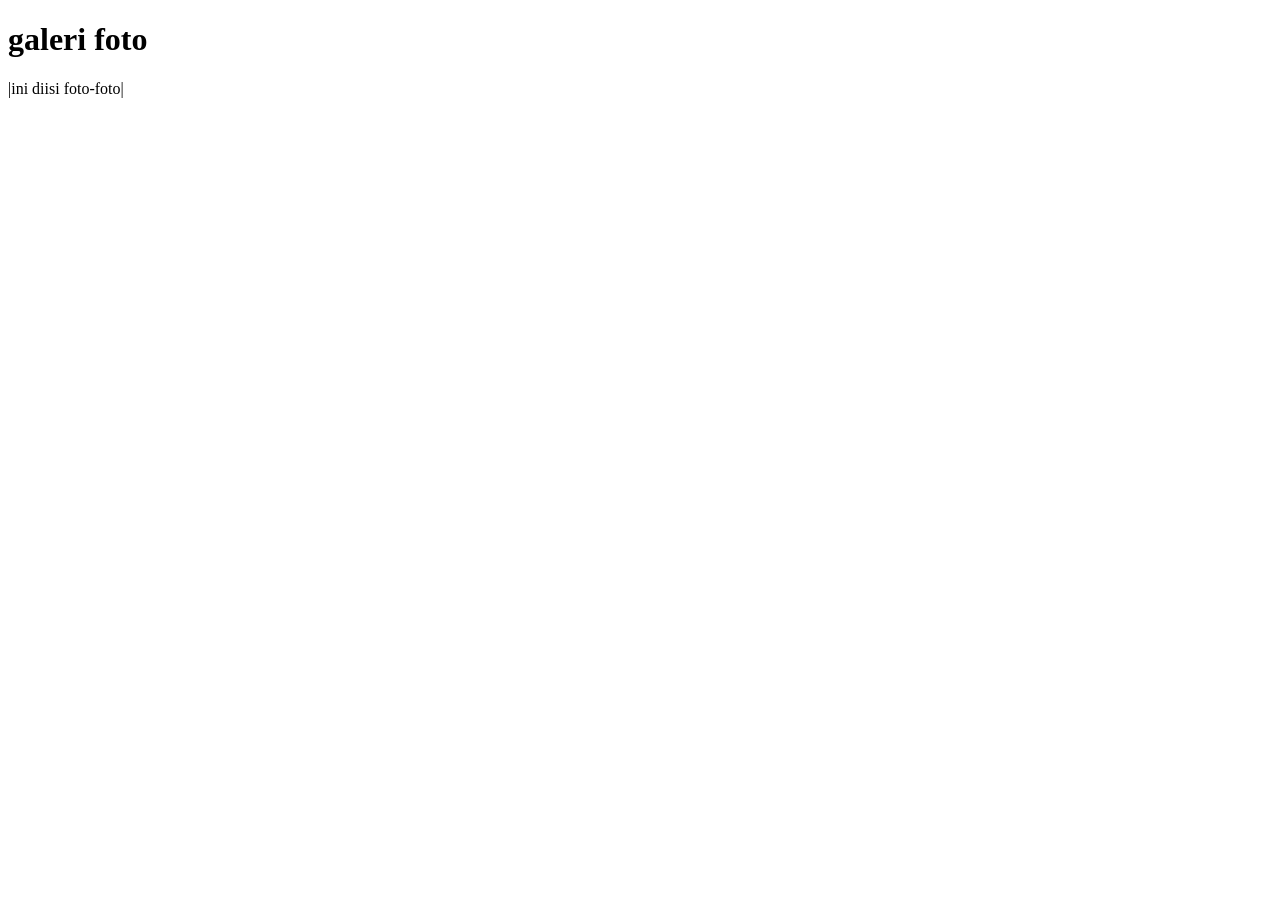
==== galeri.html @ 241d2048 "update" ====
<!DOCTYPE html>
<html>

<head>
  <meta charset="UTF-8">
  <meta name="viewport" content="width=device-width, initial-scale=1">
  <title>galeri</title>
</head>

<body>
<h1>galeri foto</h1>  
</body>
<p>|ini diisi foto-foto|</p>
</html>
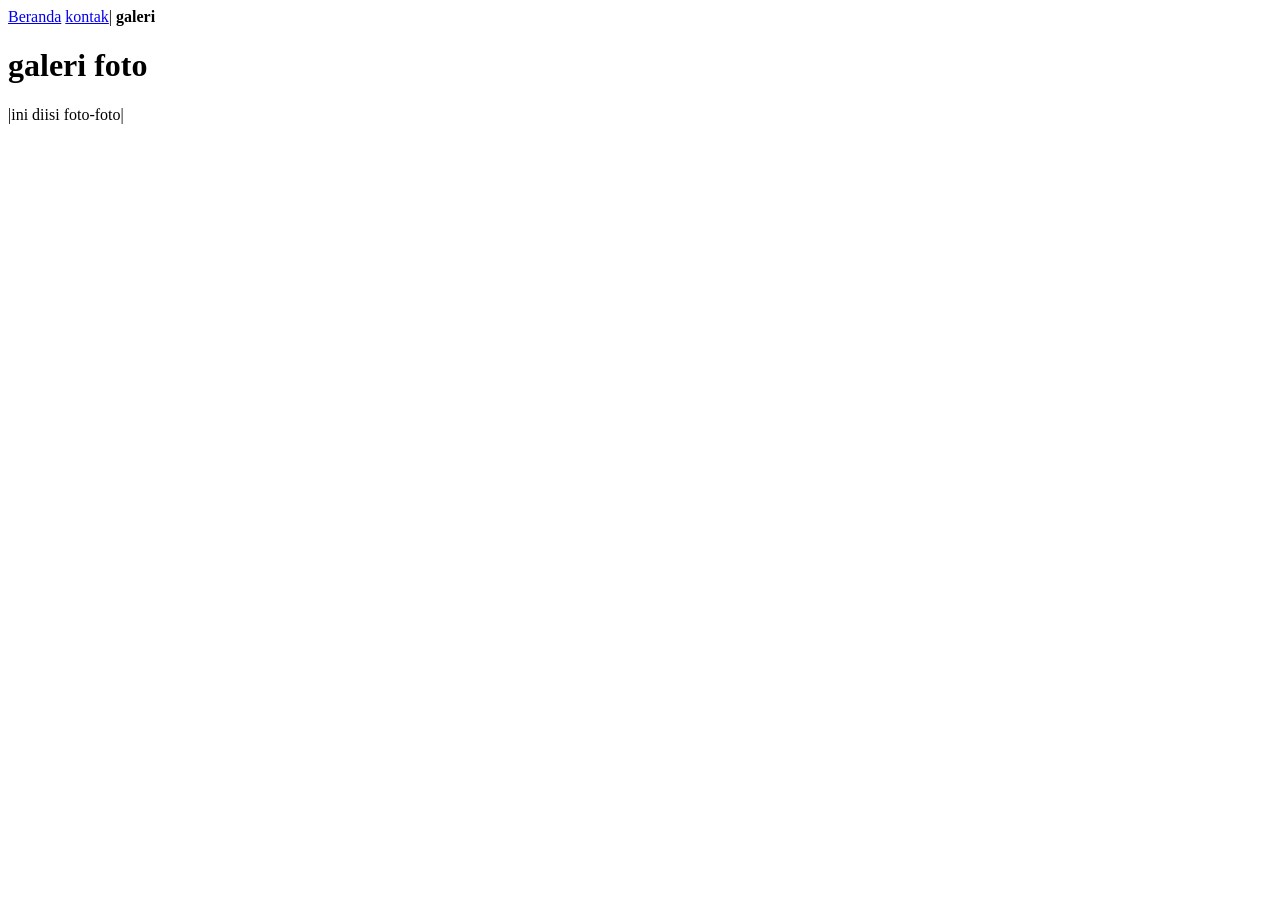
==== commit aff72333: "update" ====
--- a/galeri.html
+++ b/galeri.html
@@ -8,7 +8,16 @@
 </head>
 
 <body>
-<h1>galeri foto</h1>  
+  
+  
+    <nav>
+    <a href="index.html">Beranda</a> 
+    
+    <a href="kontak.html">kontak</a>|
+    <b>galeri</b>
+  </nav>
+<h1>galeri foto</h1>
+<p>|ini diisi foto-foto|</p>
 </body>
-<p>|ini diisi foto-foto|</p>
+
 </html>
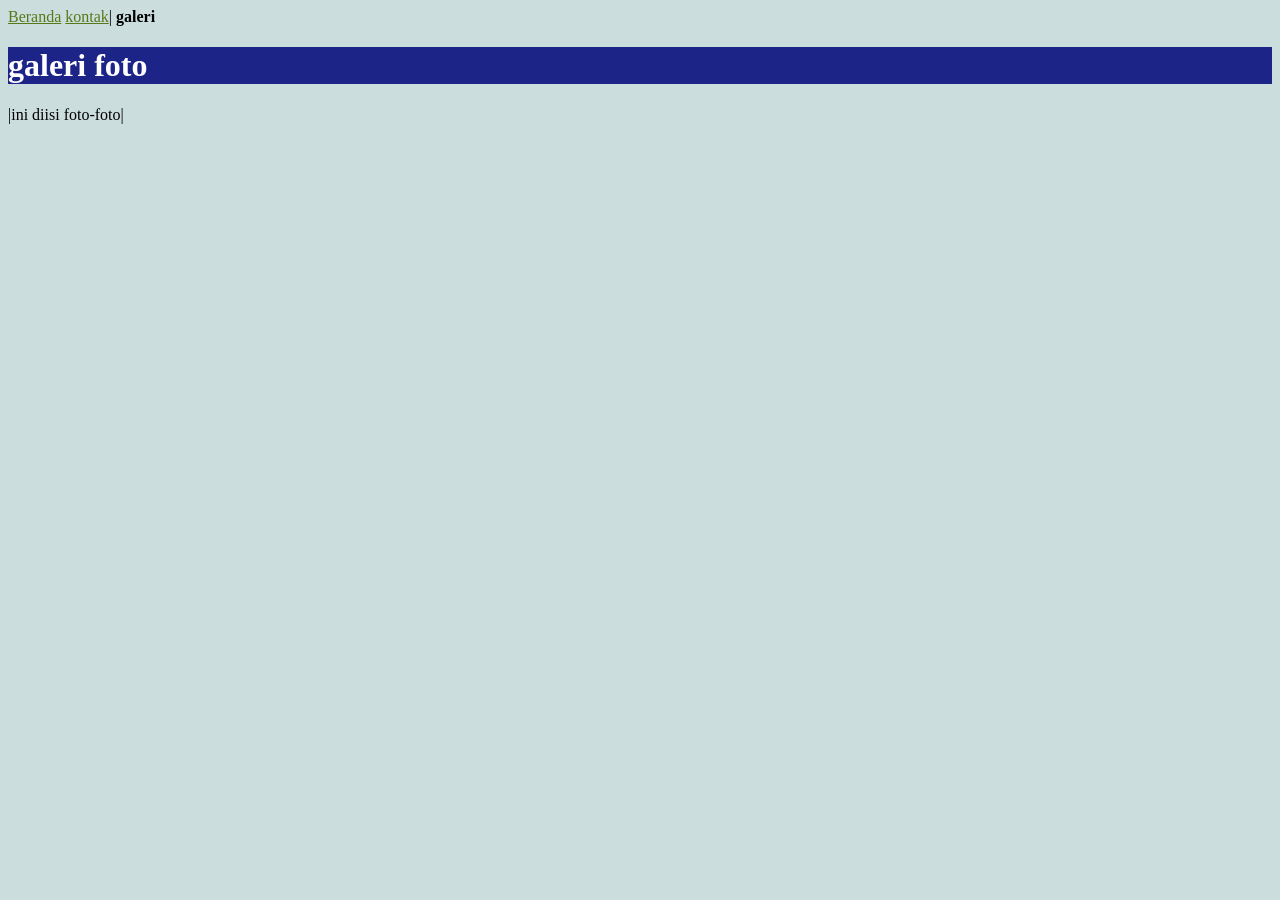
==== commit 3fdc62f3: "menambah css" ====
--- a/galeri.html
+++ b/galeri.html
@@ -5,6 +5,8 @@
   <meta charset="UTF-8">
   <meta name="viewport" content="width=device-width, initial-scale=1">
   <title>galeri</title>
+  <link rel="stylesheet" href="style.css">
+
 </head>
 
 <body>
--- a/style.css
+++ b/style.css
@@ -0,0 +1,11 @@
+h1 {
+       background-color: #1c2488;
+       color: #fff
+    }
+    a {
+      color: #597918
+    }
+    
+    body {
+      background-color:#ccdddd
+    }
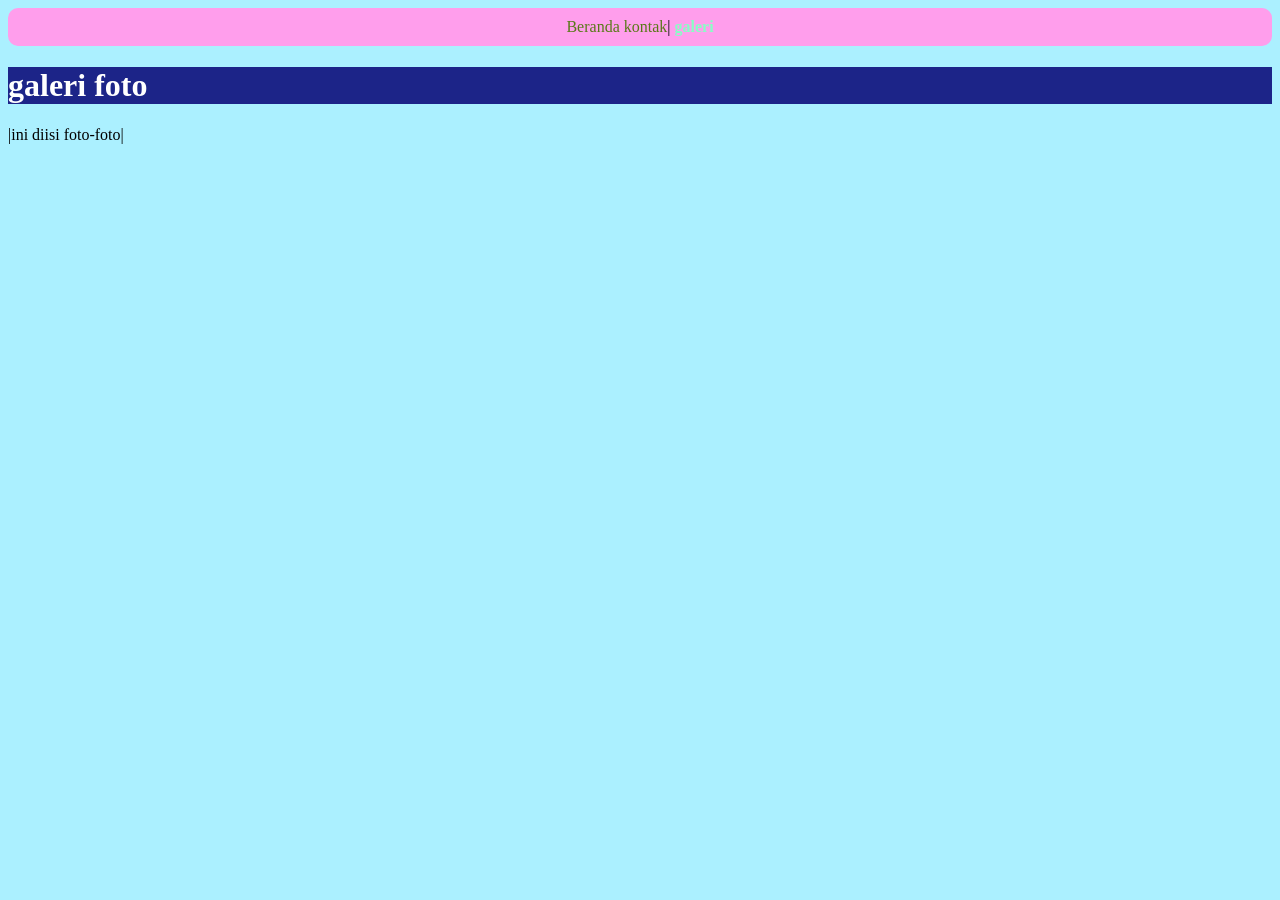
==== commit 36b75369: "menambah style navigasi" ====
--- a/galeri.html
+++ b/galeri.html
@@ -6,20 +6,19 @@
   <meta name="viewport" content="width=device-width, initial-scale=1">
   <title>galeri</title>
   <link rel="stylesheet" href="style.css">
-
+  
 </head>
 
 <body>
   
   
-    <nav>
-    <a href="index.html">Beranda</a> 
-    
+  <nav class="navigasi">
+    <a href="index.html">Beranda</a>
     <a href="kontak.html">kontak</a>|
-    <b>galeri</b>
+    <a href="galeri.html" class="aktif">galeri</a>
   </nav>
-<h1>galeri foto</h1>
-<p>|ini diisi foto-foto|</p>
+  <h1>galeri foto</h1>
+  <p>|ini diisi foto-foto|</p>
 </body>
 
 </html>
--- a/style.css
+++ b/style.css
@@ -1,11 +1,44 @@
 h1 {
-       background-color: #1c2488;
-       color: #fff
-    }
-    a {
-      color: #597918
-    }
-    
-    body {
-      background-color:#ccdddd
-    }+  background-color: #1c2488;
+  color: #fff
+}
+
+a {
+  color: #597918
+}
+
+body {
+  background-color: #ABF0FF
+}
+
+
+div {
+  background-color: #9DCDE6;
+  width: 200px;
+  margin: 20px auto;
+  padding: 20px;
+  border-radius: 15px;
+  box-shadow: 0 4px rgba(0, 0, 0, 0.5);
+  text-align: center;
+}
+
+div img {
+  border-radius: 50%;
+  border: 3px solid #0056b3;
+}
+
+.navigasi {
+  background-color: #FF9EEC;
+  padding: 10px;
+  text-align: center;
+  border-radius: 10px;
+}
+
+.navigasi a {
+  text-decoration: none;
+}
+
+.navigasi .aktif {
+  font-weight: bold;
+  color: #88FEC5;
+}
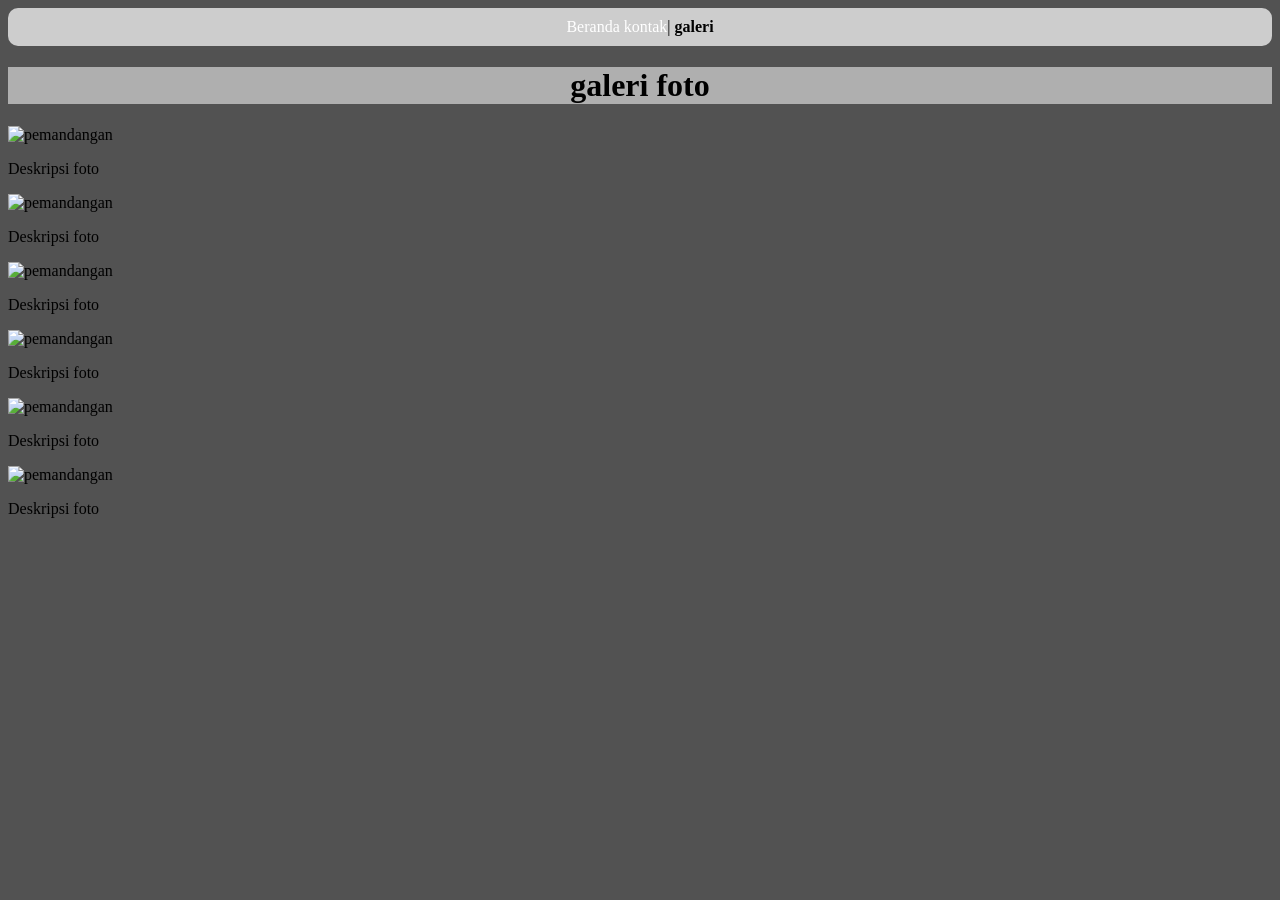
==== commit 1d855962: "update" ====
--- a/galeri.html
+++ b/galeri.html
@@ -18,7 +18,39 @@
     <a href="galeri.html" class="aktif">galeri</a>
   </nav>
   <h1>galeri foto</h1>
-  <p>|ini diisi foto-foto|</p>
+  
+  <div class="galeri-container">
+    <div class="galeri-item">
+      <img src="" alt="pemandangan" />
+      <p>Deskripsi foto</p>
+    </div>
+      <div class="galeri-container">
+    <div class="galeri-item">
+      <img src="" alt="pemandangan" />
+      <p>Deskripsi foto</p>
+    </div>
+      <div class="galeri-container">
+    <div class="galeri-item">
+      <img src="" alt="pemandangan" />
+      <p>Deskripsi foto</p>
+    </div>
+      <div class="galeri-container">
+    <div class="galeri-item">
+      <img src="" alt="pemandangan" />
+      <p>Deskripsi foto</p>
+    </div>
+      <div class="galeri-container">
+    <div class="galeri-item">
+      <img src="" alt="pemandangan" />
+      <p>Deskripsi foto</p>
+    </div>
+      <div class="galeri-container">
+    <div class="galeri-item">
+      <img src="" alt="pemandangan" />
+      <p>Deskripsi foto</p>
+    </div>
+    
+  </div>
 </body>
 
 </html>
--- a/style.css
+++ b/style.css
@@ -1,19 +1,19 @@
 h1 {
-  background-color: #1c2488;
-  color: #fff
+  background-color: #AFAFAF;
+  text-align: center;
 }
 
 a {
-  color: #597918
+  color: #FFFFFF
 }
 
 body {
-  background-color: #ABF0FF
+  background-color: #525252
 }
 
 
-div {
-  background-color: #9DCDE6;
+div.kartu-profil {
+  background-color: #858585;
   width: 200px;
   margin: 20px auto;
   padding: 20px;
@@ -22,13 +22,13 @@
   text-align: center;
 }
 
-div img {
+div.kartu-profil img {
   border-radius: 50%;
-  border: 3px solid #0056b3;
+  border: 3px solid #FFFFFF;
 }
 
 .navigasi {
-  background-color: #FF9EEC;
+  background-color: #CDCDCD;
   padding: 10px;
   text-align: center;
   border-radius: 10px;
@@ -40,5 +40,35 @@
 
 .navigasi .aktif {
   font-weight: bold;
-  color: #88FEC5;
+  color: #000000;
+}
+
+div.kartu-kontak {
+  background-color: #FFFFFF;
+  width: 80%;
+  margin: 0 auto;
+  /* rata Tengah horizonal */
+  padding: 10px;
+  border-radius: 10px;
+  /*sudut kotak tumpul */
+  text-align: center;
+}
+
+.tombol-medsos {
+  /* agar tombol melebar satu baris penuh*/
+  display: block;
+  padding: 10px;
+  /* teks rata Tengah */
+  text-align: center;
+  text-decoration: none;
+  margin: 8px;
+  border-radius: 12px;
+}
+
+.wa {
+  background-color: #4AFF83;
+}
+
+.github {
+  background-color: #333333;
 }
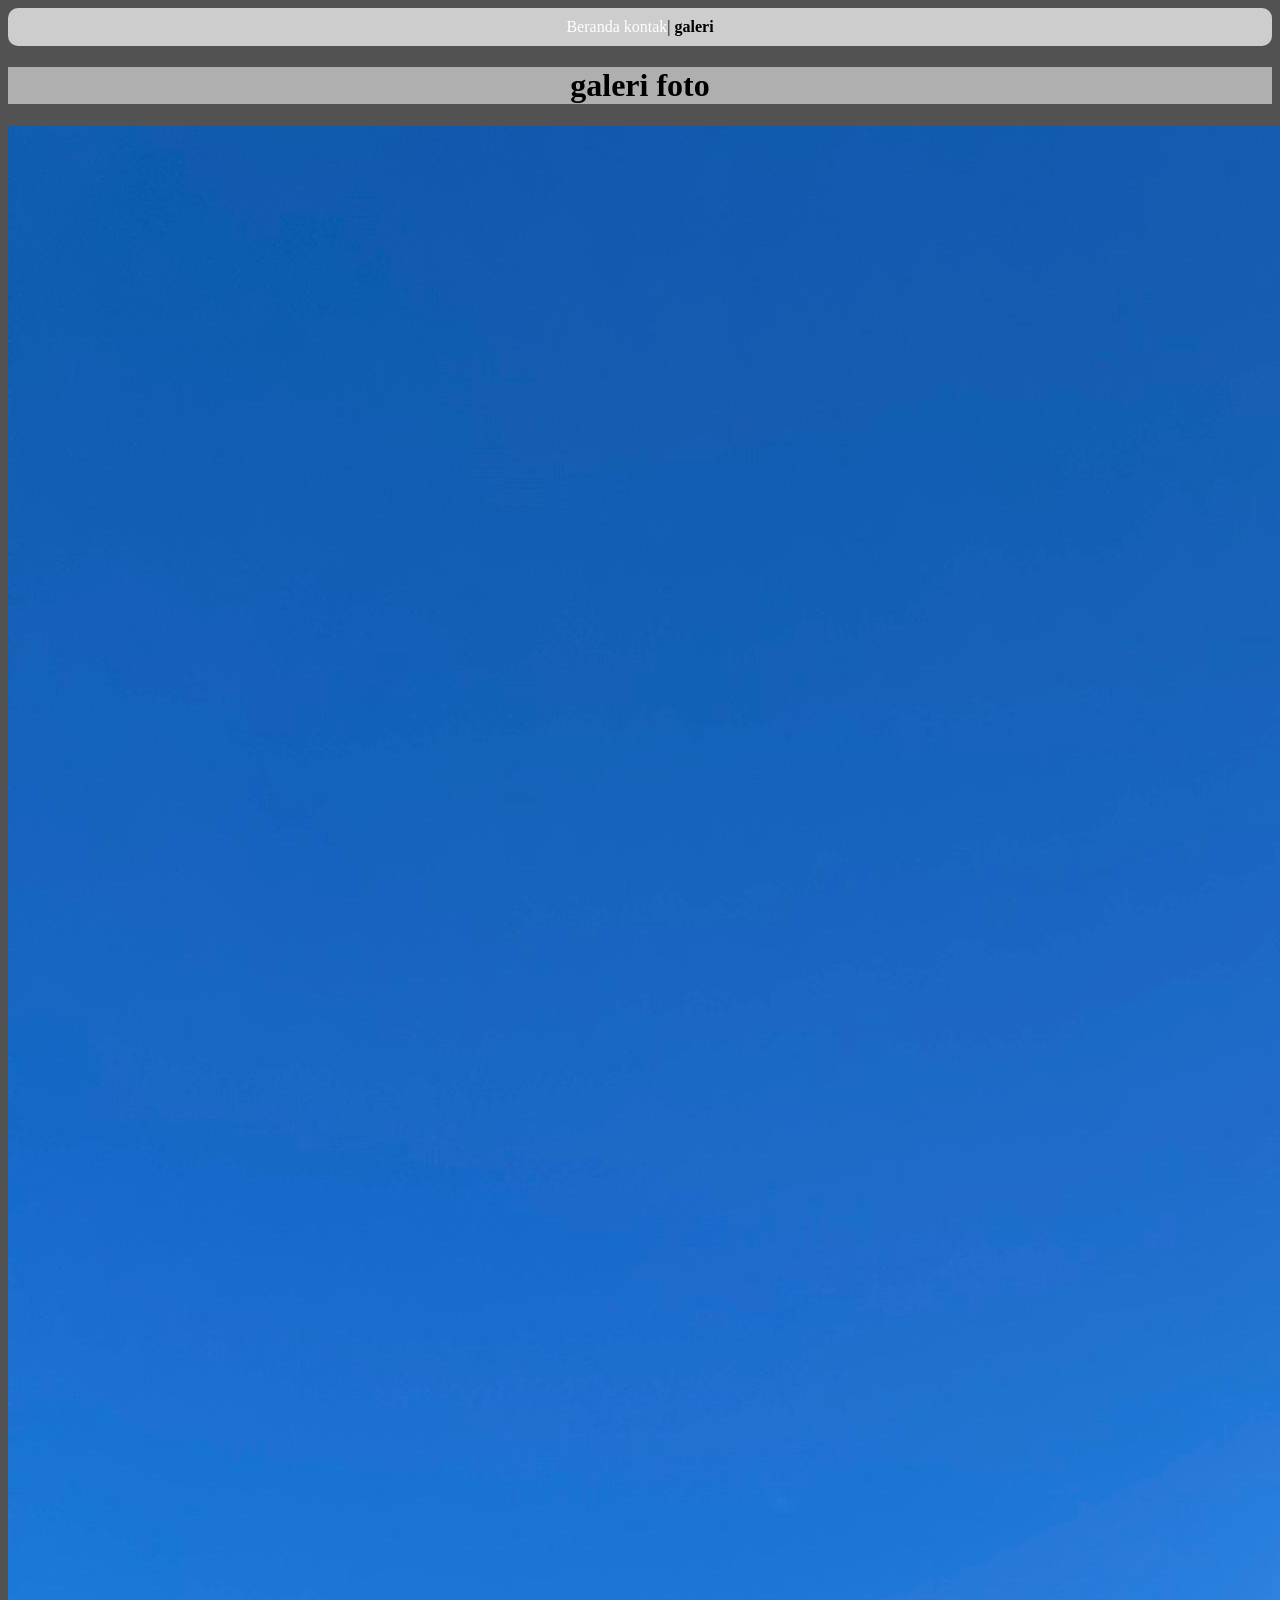
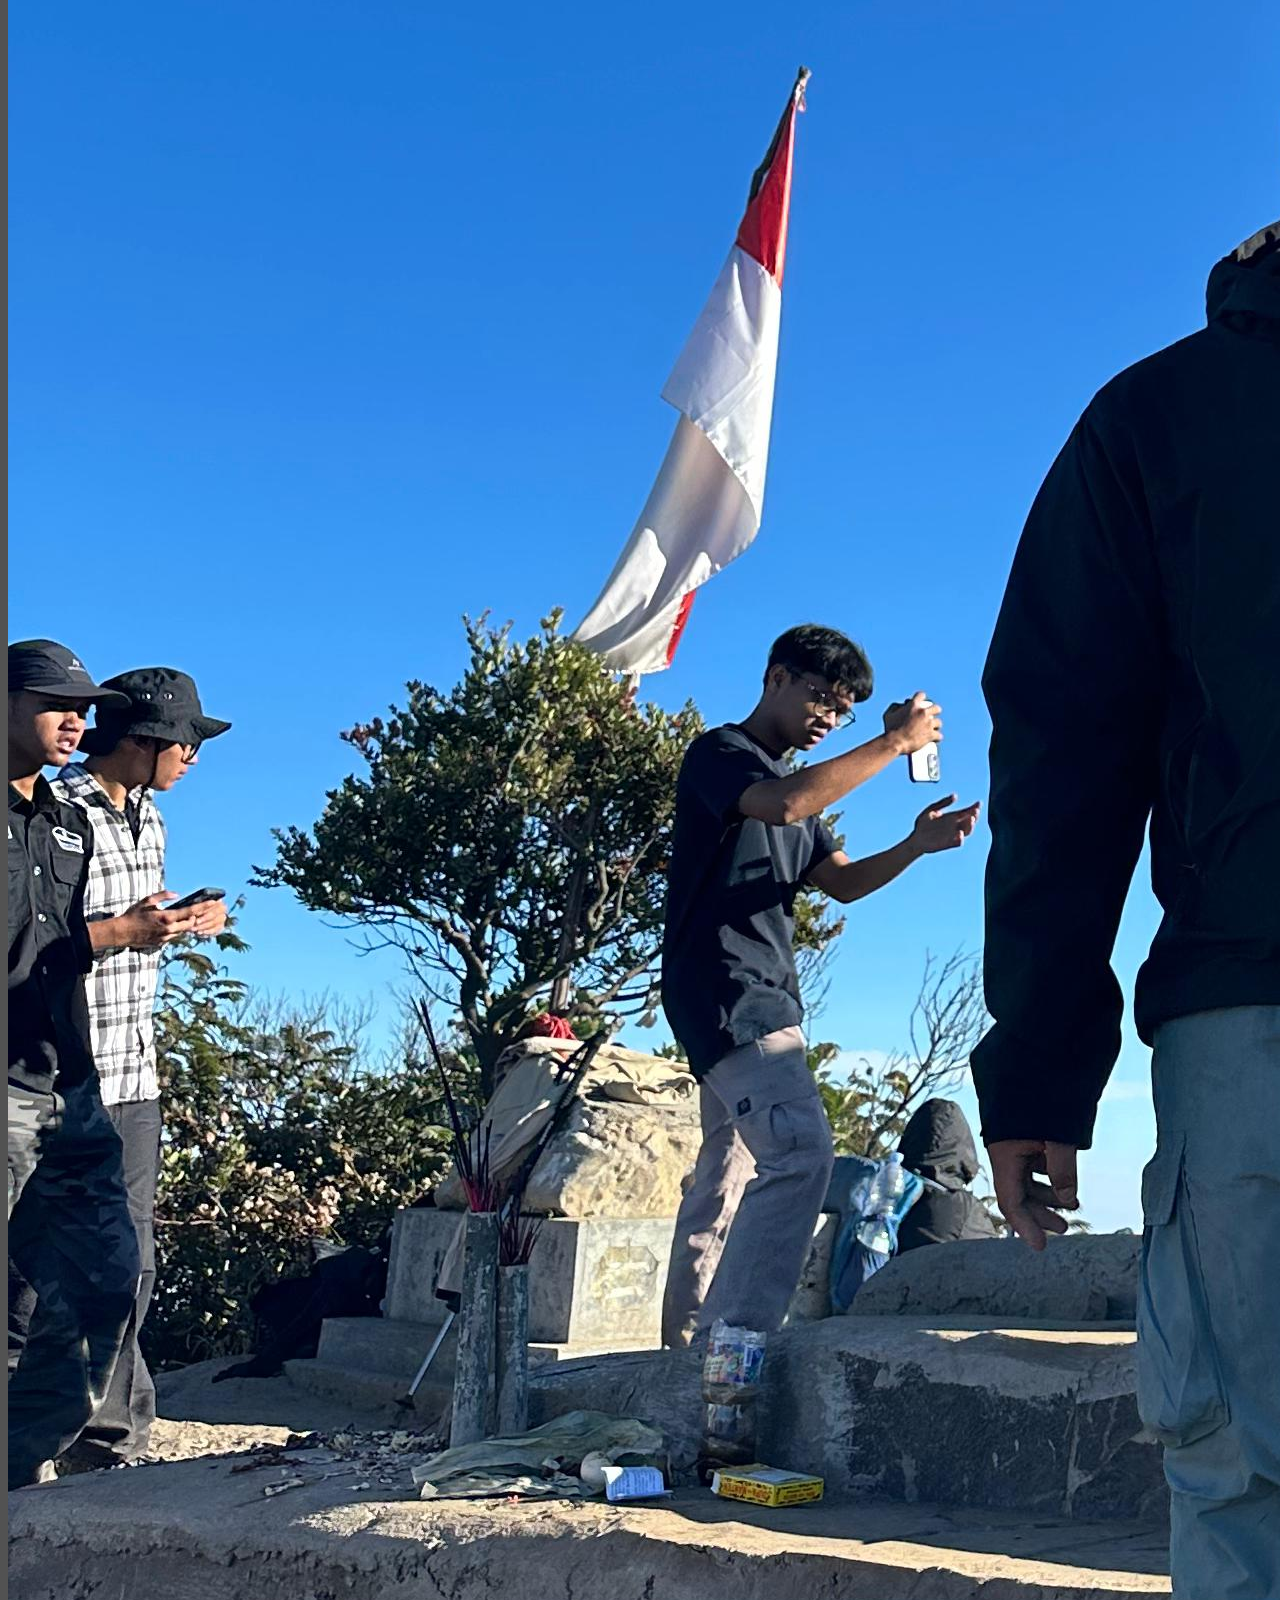
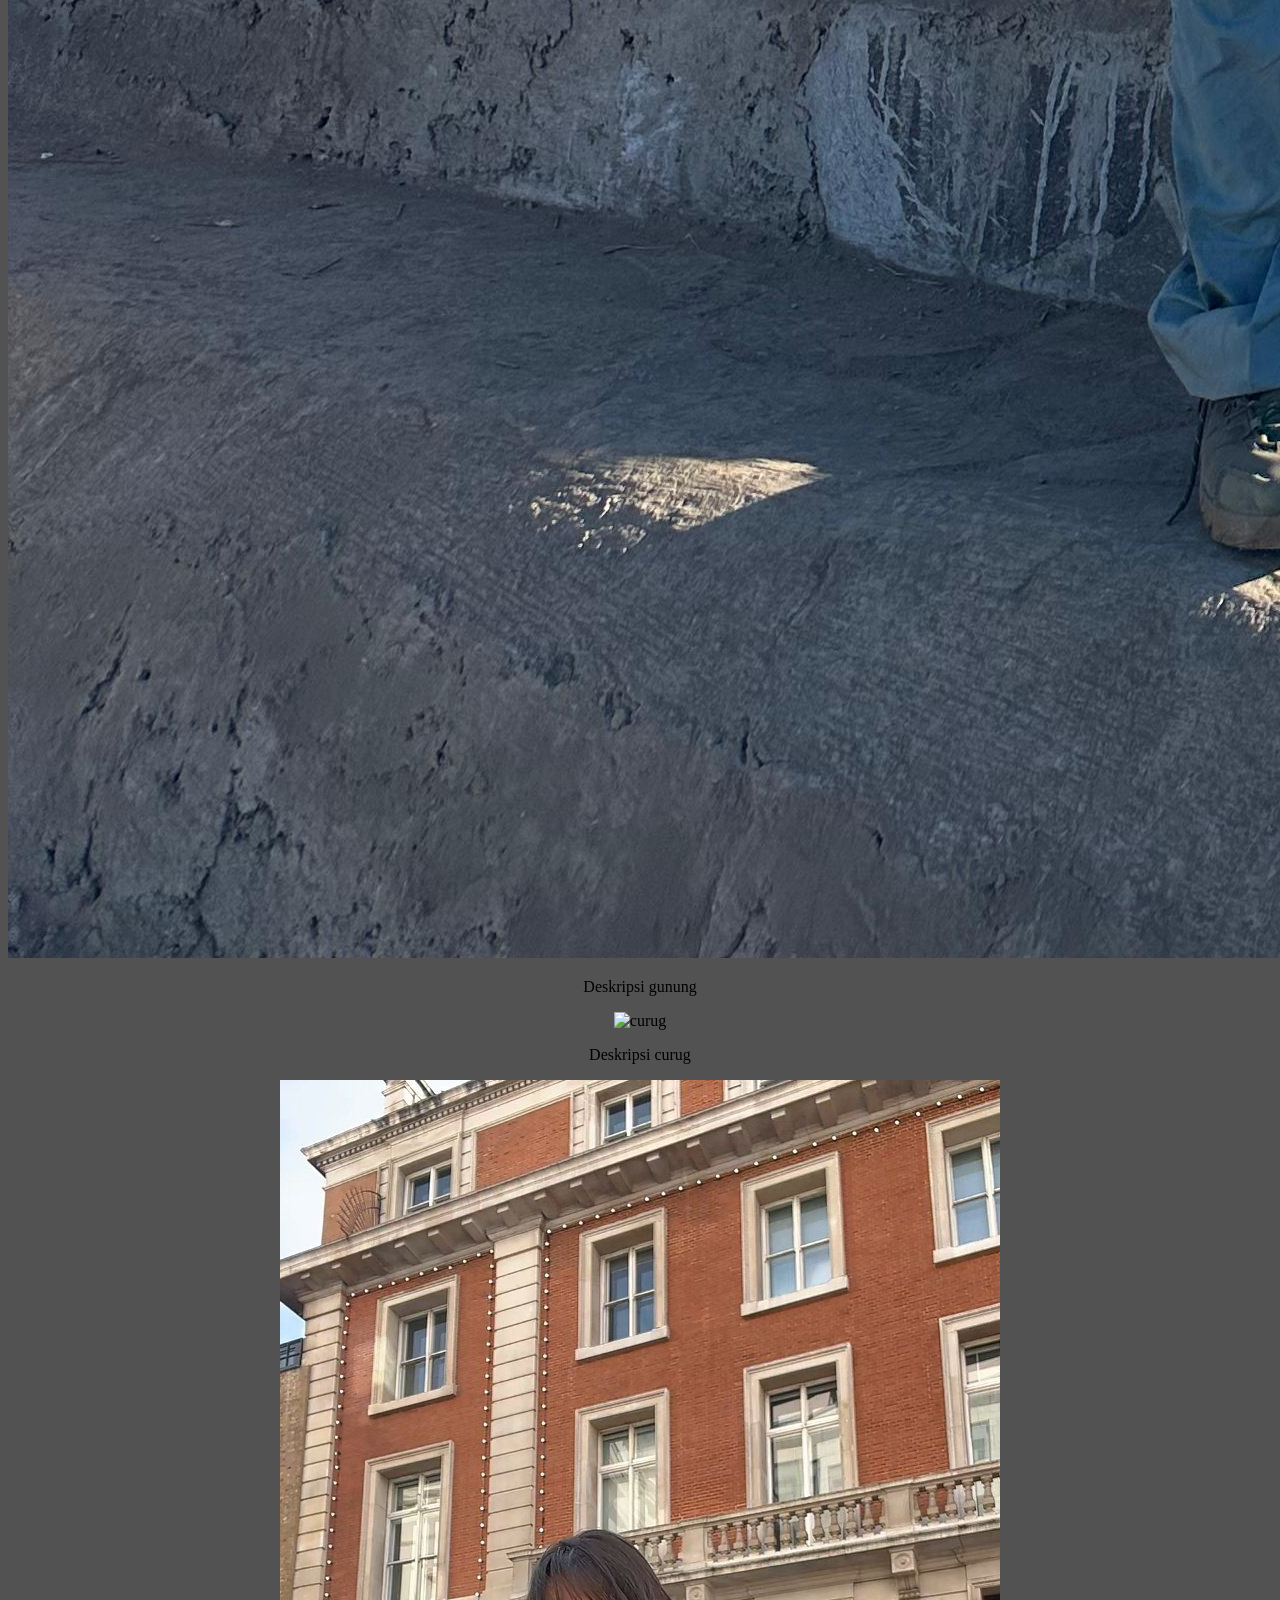
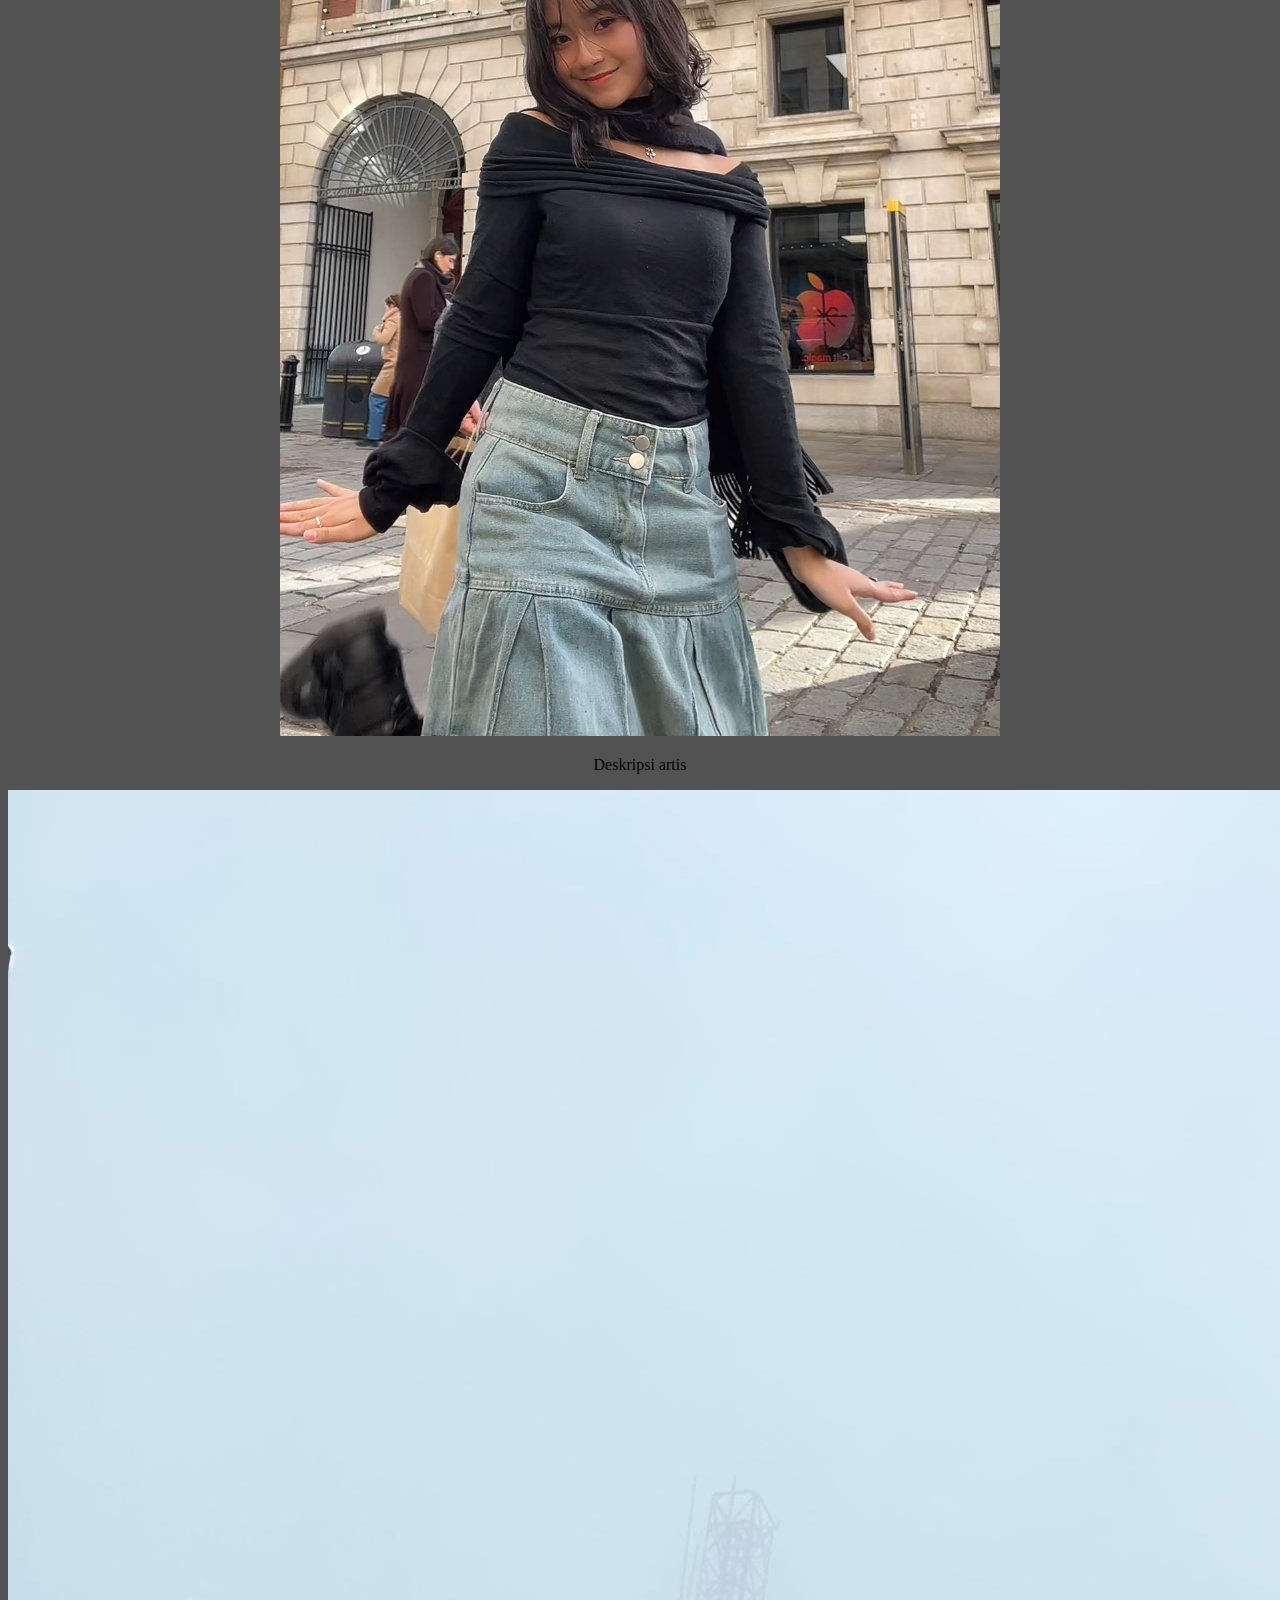
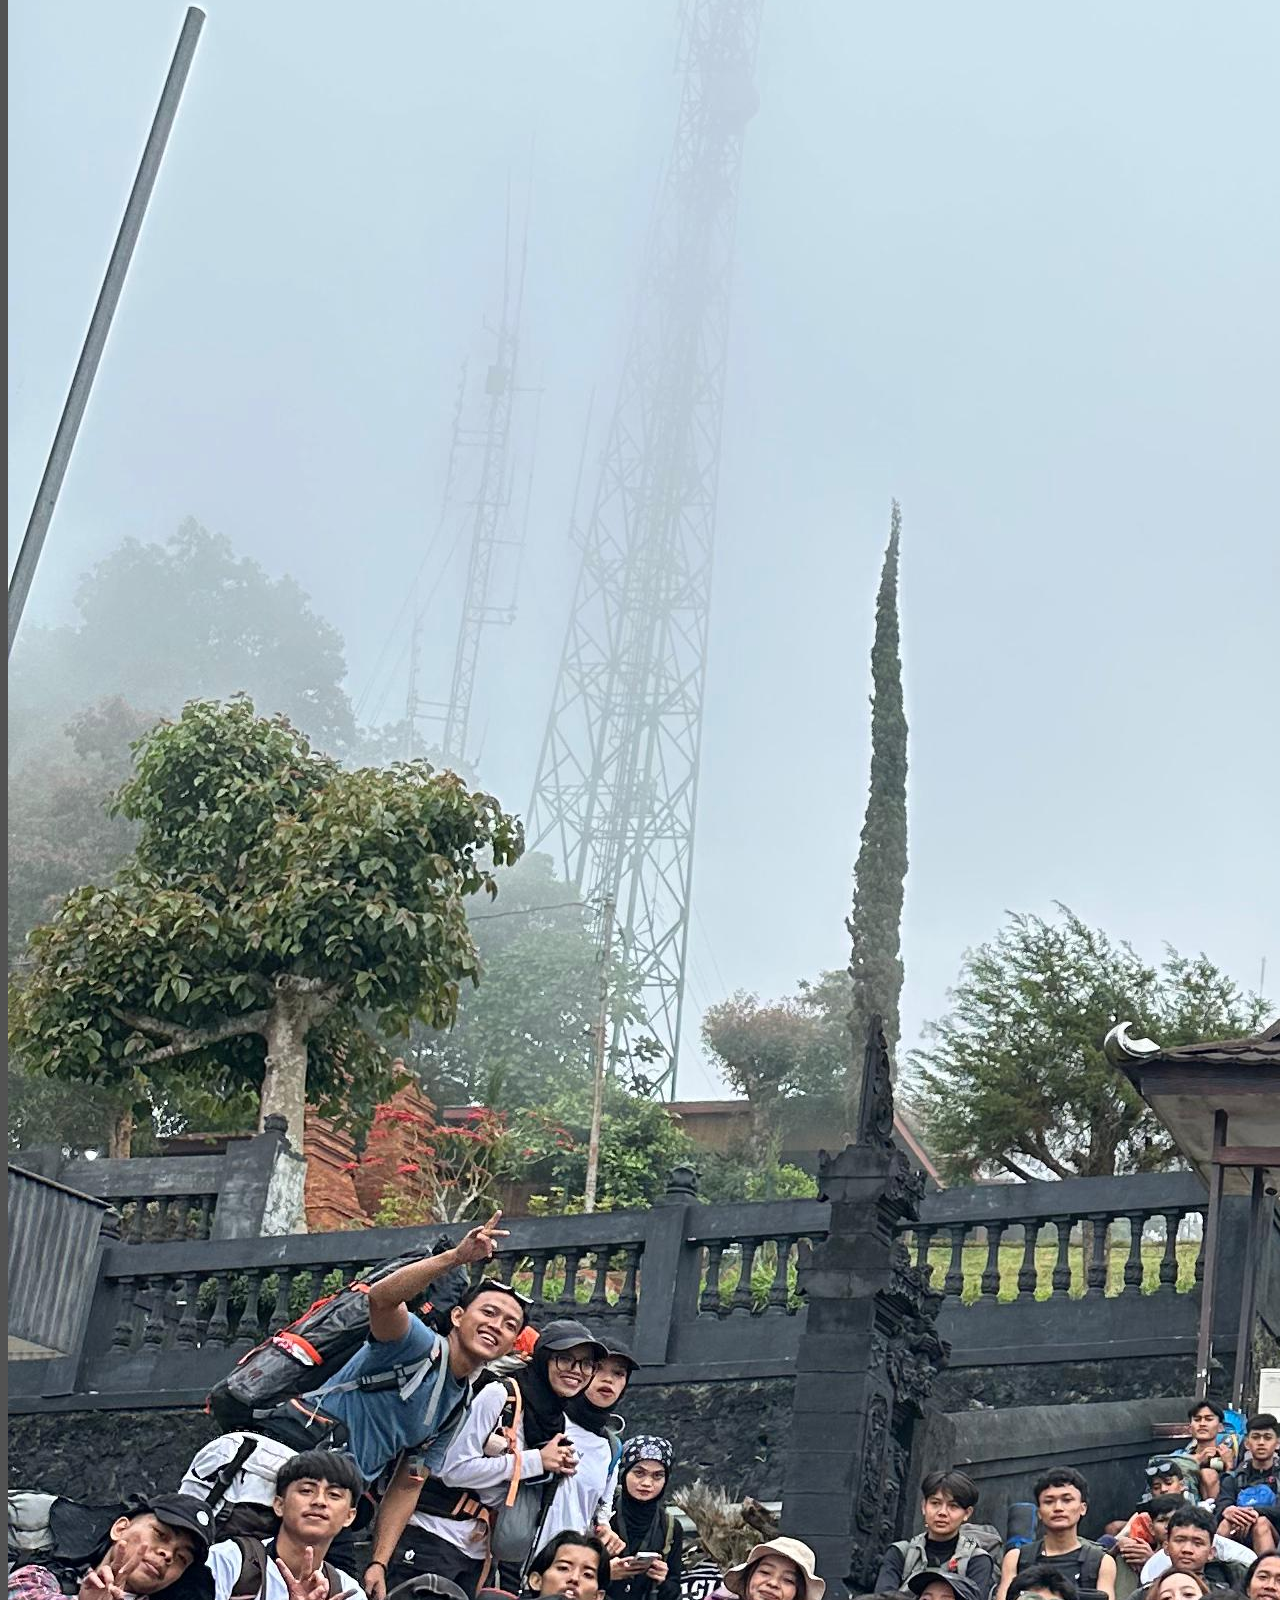
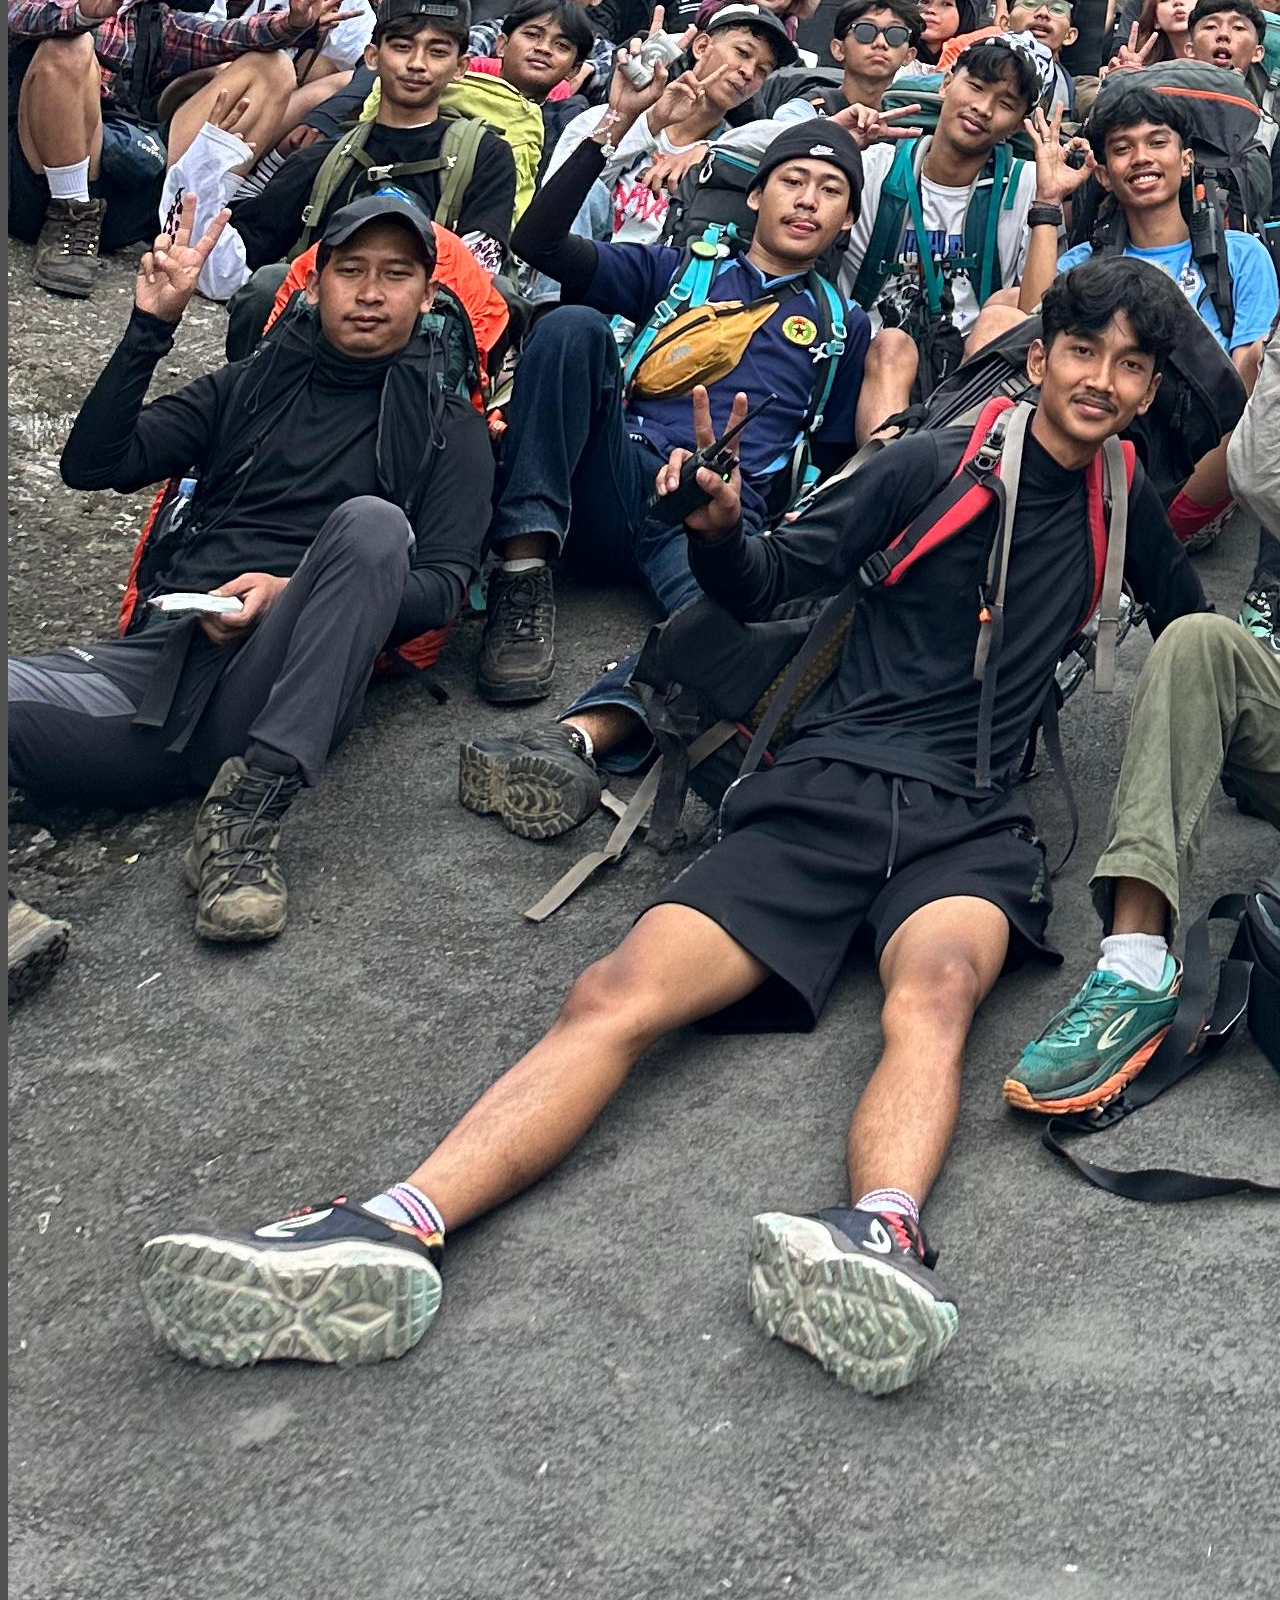
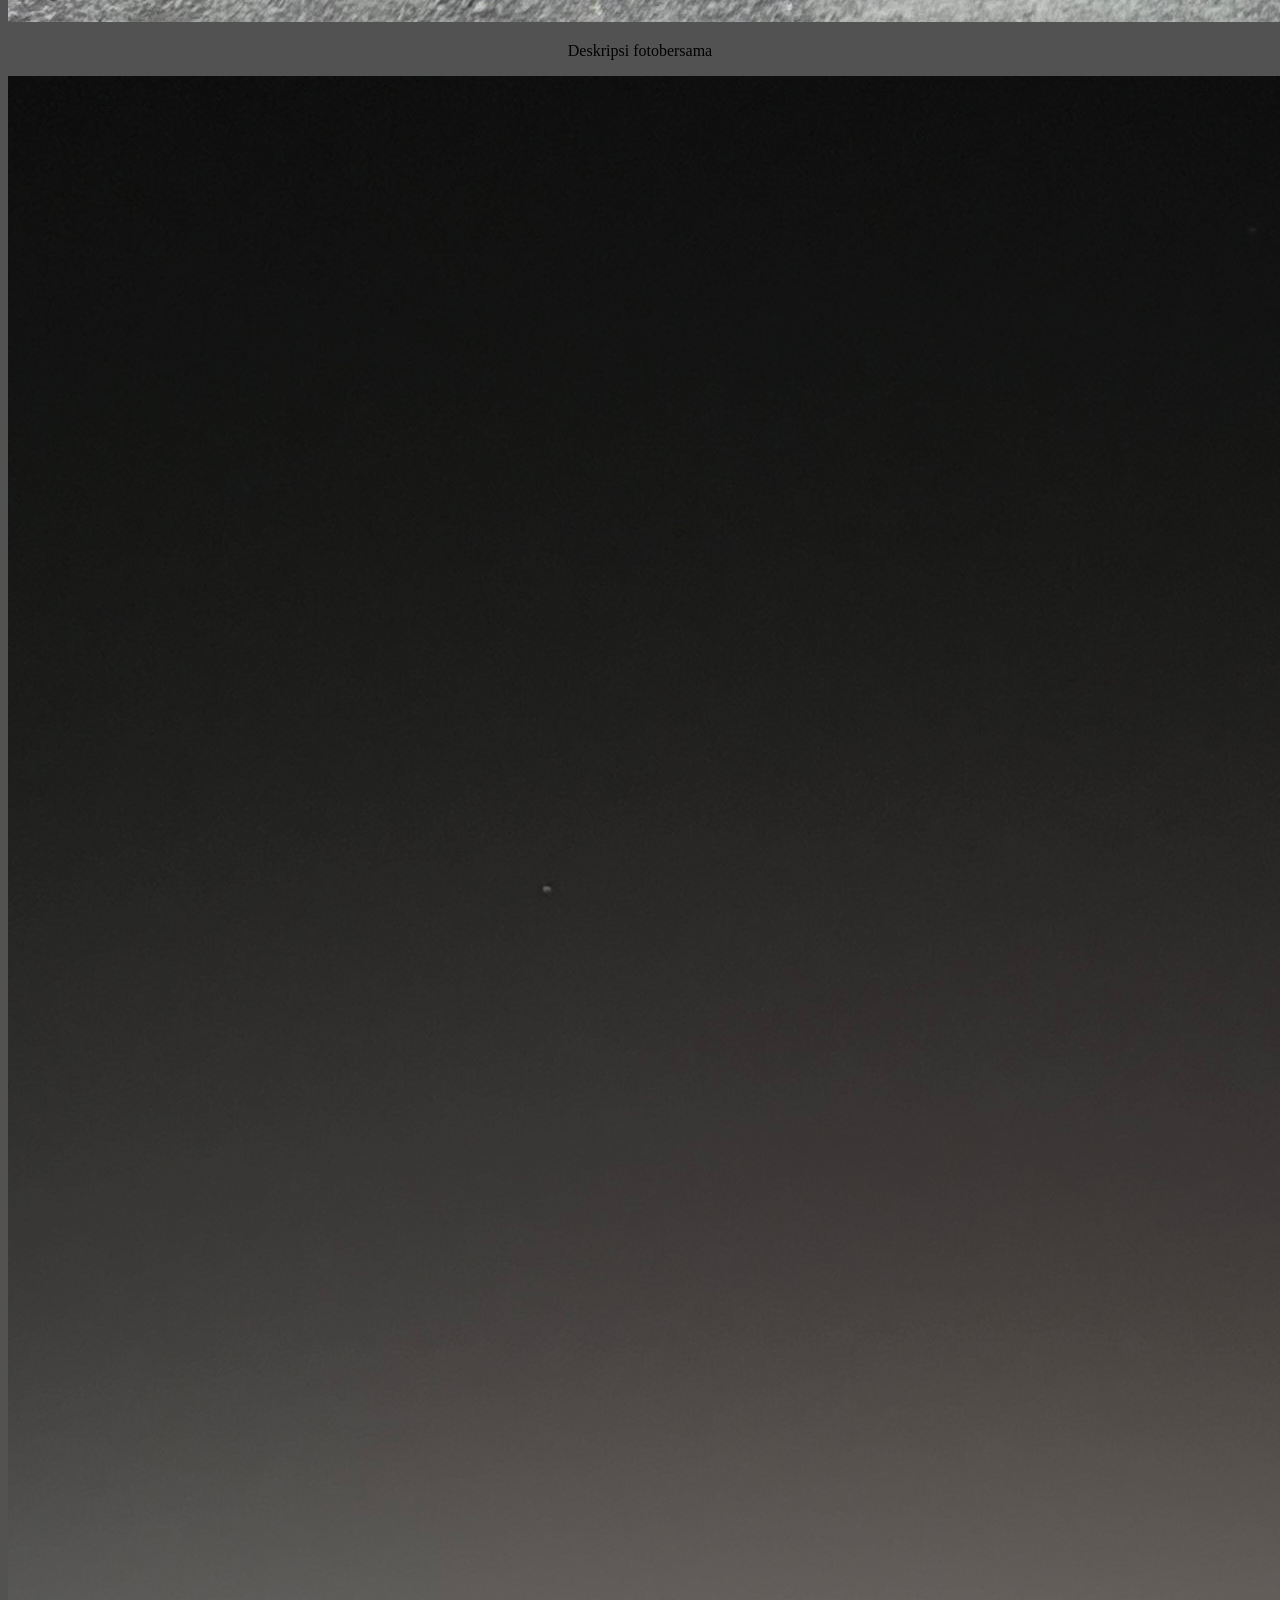
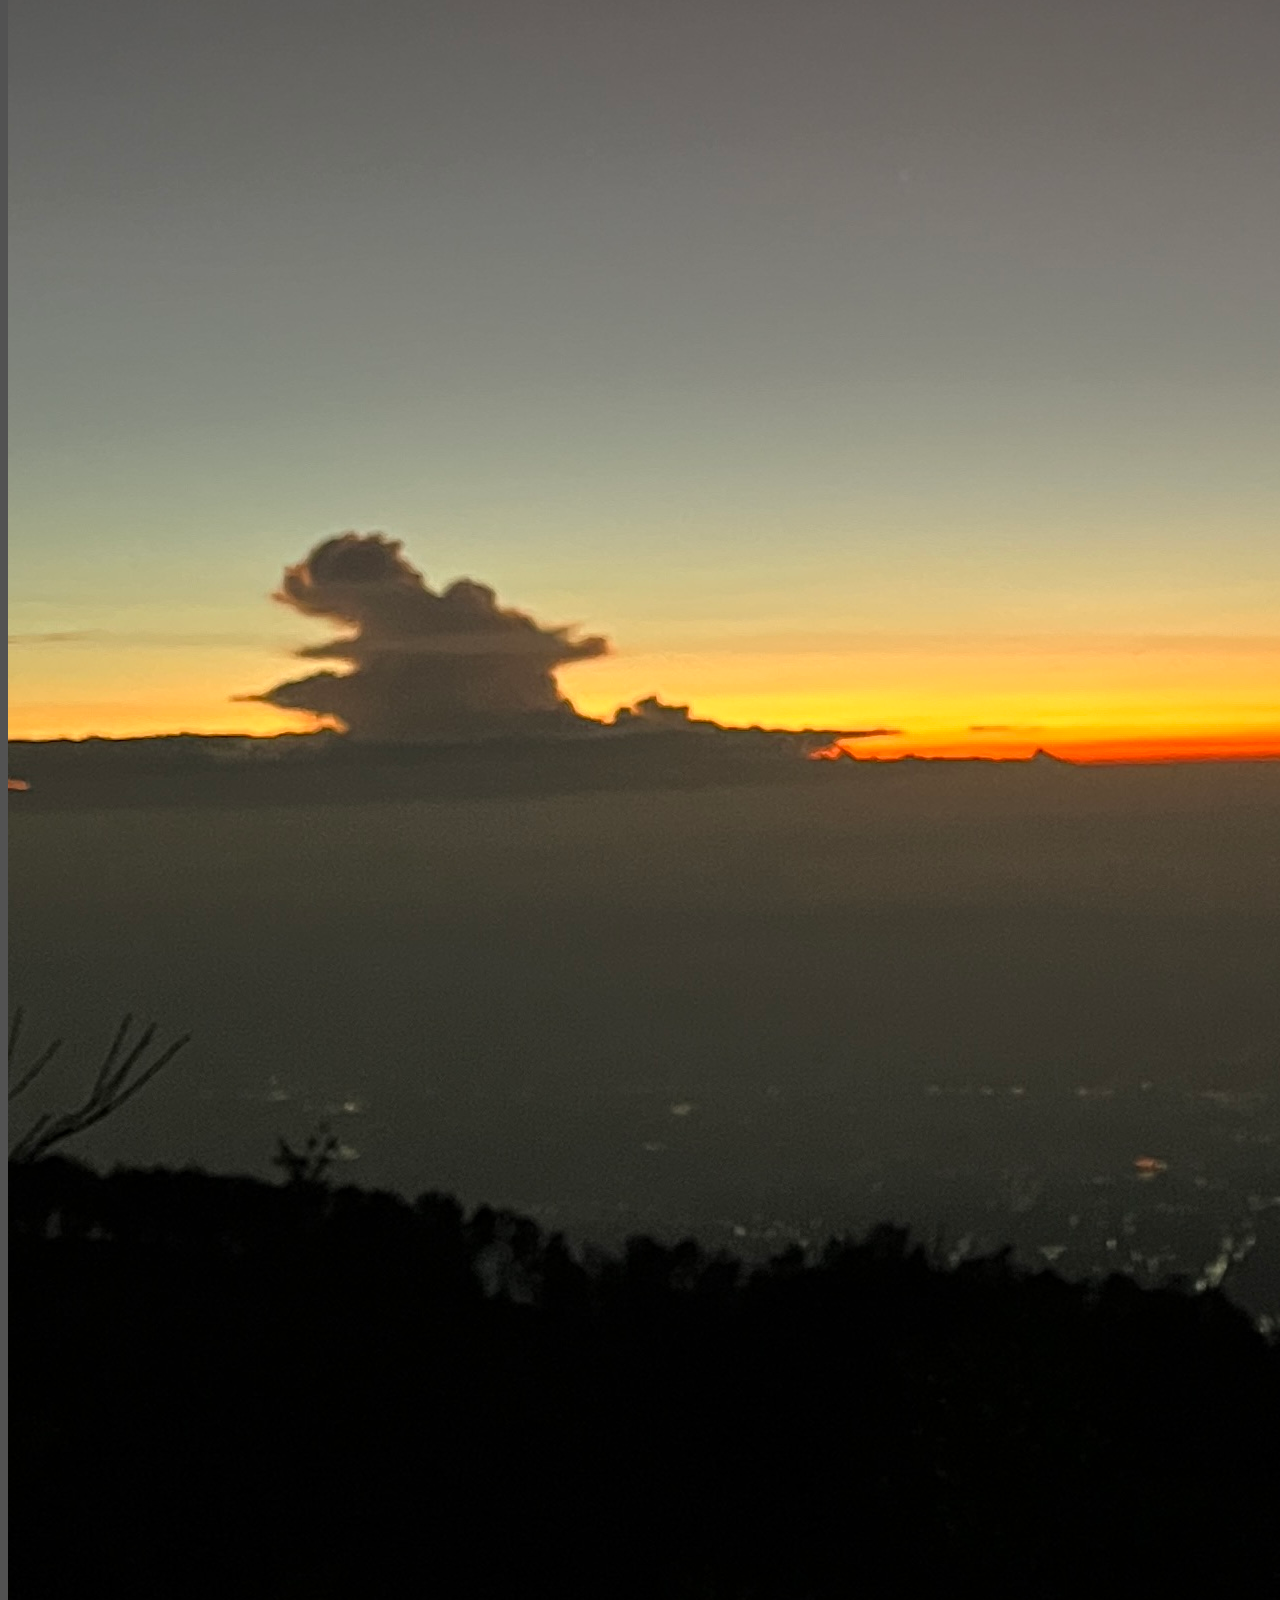
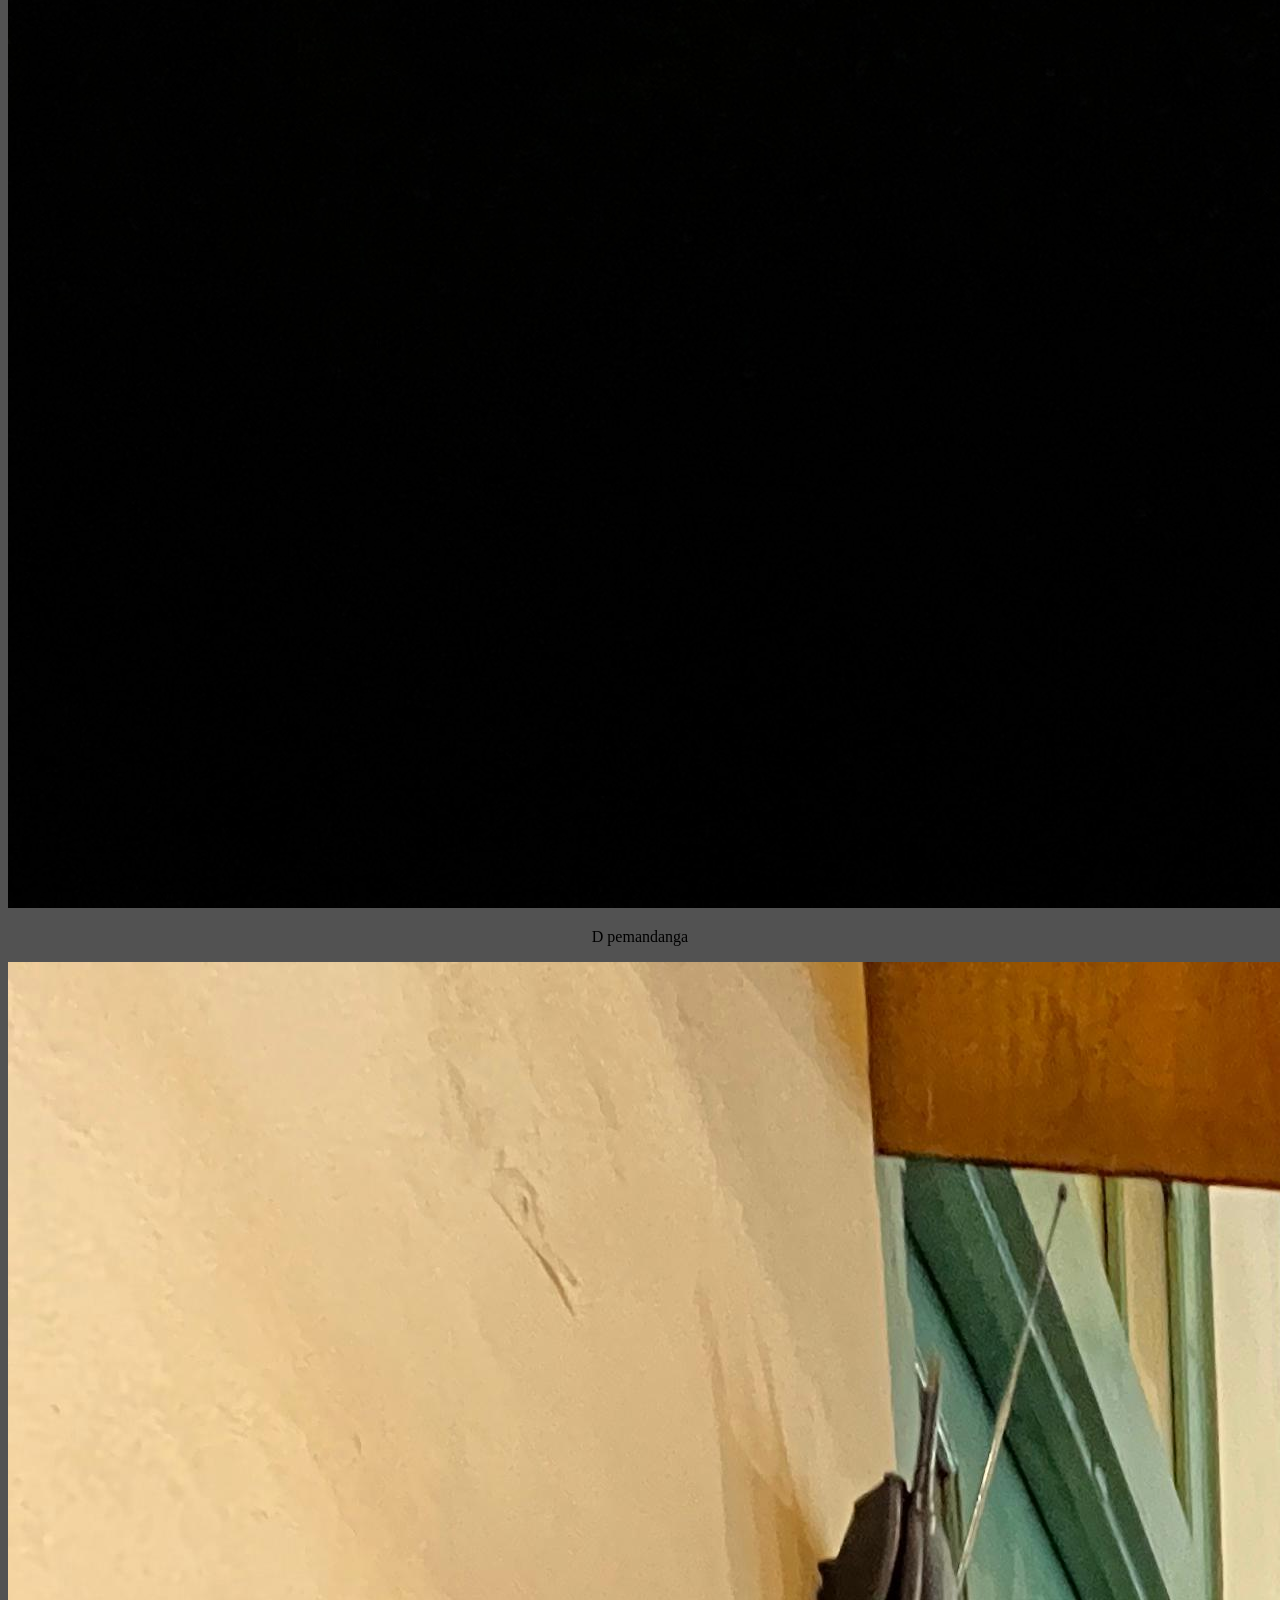
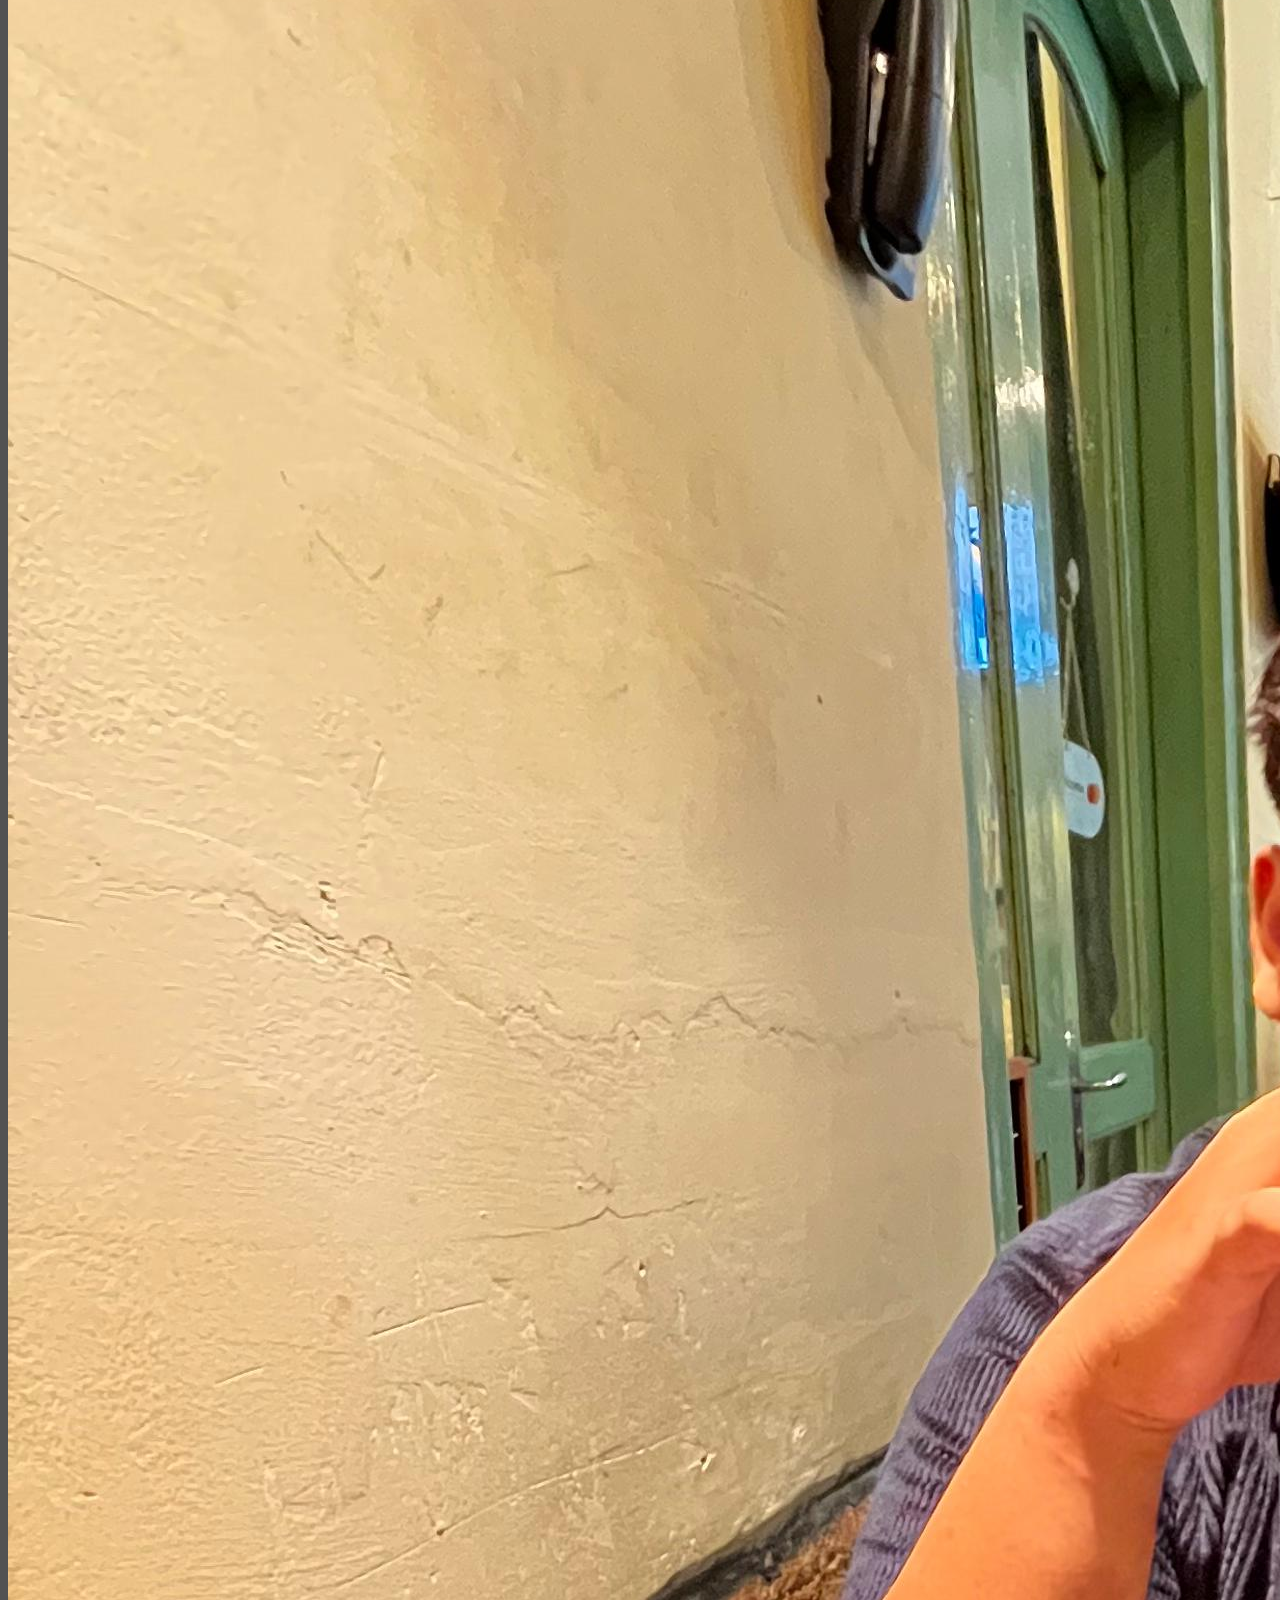
==== commit 22d1eeaf: "update" ====
--- a/galeri.html
+++ b/galeri.html
@@ -21,36 +21,36 @@
   
   <div class="galeri-container">
     <div class="galeri-item">
-      <img src="" alt="pemandangan" />
-      <p>Deskripsi foto</p>
+      <img src="gambar/gunung.jpg" alt="gunung" />
+      <p>Deskripsi gunung</p>
     </div>
+    <div class="galeri-container">
+      <div class="galeri-item">
+        <img src="gambar/Curug.jpg" alt="curug" />
+        <p>Deskripsi curug</p>
+      </div>
       <div class="galeri-container">
-    <div class="galeri-item">
-      <img src="" alt="pemandangan" />
-      <p>Deskripsi foto</p>
-    </div>
-      <div class="galeri-container">
-    <div class="galeri-item">
-      <img src="" alt="pemandangan" />
-      <p>Deskripsi foto</p>
-    </div>
-      <div class="galeri-container">
-    <div class="galeri-item">
-      <img src="" alt="pemandangan" />
-      <p>Deskripsi foto</p>
-    </div>
-      <div class="galeri-container">
-    <div class="galeri-item">
-      <img src="" alt="pemandangan" />
-      <p>Deskripsi foto</p>
-    </div>
-      <div class="galeri-container">
-    <div class="galeri-item">
-      <img src="" alt="pemandangan" />
-      <p>Deskripsi foto</p>
-    </div>
-    
-  </div>
+        <div class="galeri-item">
+          <img src="gambar/artis.jpg" alt="artis" =""/>
+          <p>Deskripsi artis</p>
+        </div>
+        <div class="galeri-container">
+          <div class="galeri-item">
+            <img src="gambar/fotobersama.jpg" alt="foto bersama di gunung" />
+            <p>Deskripsi fotobersama</p>
+          </div>
+          <div class="galeri-container">
+            <div class="galeri-item">
+              <img src="gambar/pemandanga.jpg" alt="pemandangan gunung" />
+              <p>D pemandanga</p>
+            </div>
+            <div class="galeri-container">
+              <div class="galeri-item">
+                <img src="gambar/ngopi.jpg" alt="ngopi" />
+                <p> deskripsi foto ngopi</p>
+              </div>
+              
+            </div>
 </body>
 
 </html>
--- a/style.css
+++ b/style.css
@@ -71,4 +71,19 @@
 
 .github {
   background-color: #333333;
+}
+.galeri-container {
+   text-align: center;
+   max-width: 100%;
+   Margi: auto;#3C4DFF
+   
+   /* item galeri foto*/
+   .galeri-item {
+     width: 50%;
+     max-width: 150px;
+     display: inline-block;
+     margin: 10px;
+     border-radius: 8px;
+  
+   }
 }
